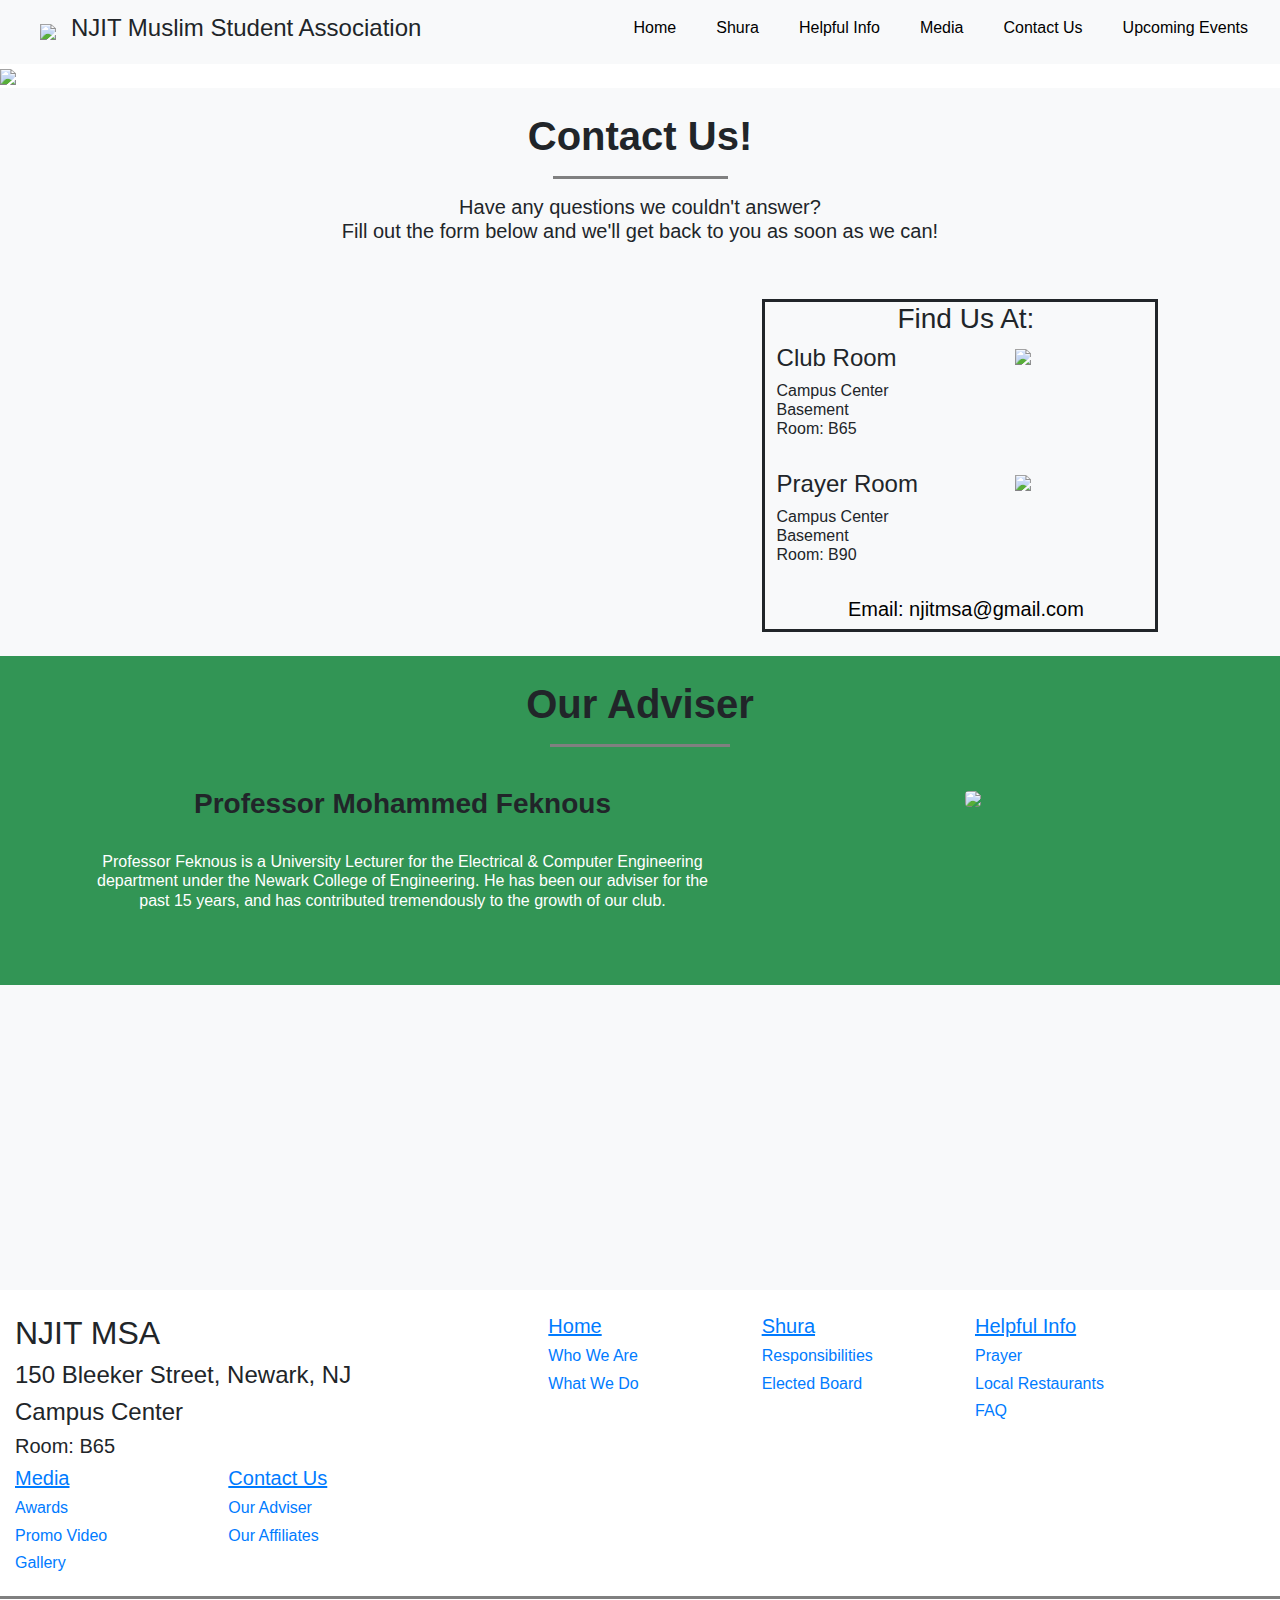
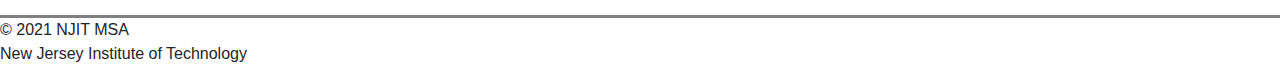
==== contact.html @ 6f099ac8 "Footer and shura update, covid alert" ====
<!DOCTYPE html>
<html lang="en">
  <head>
    <!-- Required meta tags -->
    <meta charset="utf-8">
    <meta name="viewport" content="width=device-width, initial-scale=1, shrink-to-fit=no">
    <link rel="icon" type="image/png" sizes="32x32" href="favicon-32x32.png">
    <link rel="icon" type="image/png" sizes="16x16" href="favicon-16x16.png">
    <!-- Bootstrap CSS -->
    <link rel="stylesheet" href="https://cdnjs.cloudflare.com/ajax/libs/twitter-bootstrap/4.1.1/css/bootstrap.min.css">
    <link rel="stylesheet" href="https://cdnjs.cloudflare.com/ajax/libs/animate.css/3.5.2/animate.min.css">
    <link rel="stylesheet" href="https://use.fontawesome.com/releases/v5.0.13/css/all.css" integrity="sha384-DNOHZ68U8hZfKXOrtjWvjxusGo9WQnrNx2sqG0tfsghAvtVlRW3tvkXWZh58N9jp" crossorigin="anonymous">
    <link rel="stylesheet" href="https://cdnjs.cloudflare.com/ajax/libs/fancybox/3.3.5/jquery.fancybox.min.css">
    <link rel="stylesheet" href="css/mainStyles.css">
    <link rel="stylesheet" href="css/contactStyles.css">


    <title>Contact | NJIT MSA</title>
  </head>

  <body>
    <!--Header-->
<nav class="navbar sticky-top navbar-light navbar-expand-lg bg-light" style=width:100%>
  <a class="ml-4 navbar-brand" style=max-width:30%>
  <div class="d-none d-lg-flex" style=display:flex;align-items:center>
  <img src=logoThumb.png style=width:13vh href = index.html>
  <h4 class="d-none d-lg-block d-xl-none" style=padding-left:4%>NJIT MSA</h4>
  <h4 class="d-none d-xl-block" style=padding-left:4%>NJIT Muslim Student Association</h4>
  </div>
  <span class="d-lg-none navbar-brand">Home</span>
  </a>
  <button type=button class="navbar-toggler mr-2" data-toggle=collapse data-target=#navbarSupportedContent>
  <span class=navbar-toggler-icon></span>
  </button>
  <div class="collapse navbar-collapse" id=navbarSupportedContent>
  <ul class="navbar-nav ml-auto" style=padding-bottom:1%>
  <li class="nav-item active">
  <a style=color:black href=index.html class="nav-link mr-4 underline_text top">Home</a>
  </li>
  <li class=nav-item>
  <a style=color:black href=shura.html class="nav-link mr-4">Shura</a>
  </li>
  <li class=nav-item>
  <a style=color:black href=helpfulInfo.html class="nav-link mr-4">Helpful Info</a>
  </li>
  <li class=nav-item>
  <a style=color:black href=media.html class="nav-link mr-4">Media</a>
  </li>
  <li class=nav-item>
  <a style=color:black href=contact.html class="nav-link mr-4">Contact Us</a>
  </li>
  <li class="nav-item mr-2">
  <a data-fancybox data-type=iframe data-src="https://calendar.google.com/calendar/embed?src=njitmsa%40gmail.com&ctz=America%2FNew_York" width=100% height=100% frameborder=0 scrolling=no style=color:black class="nav-link frame">Upcoming Events
  </a>
  </li>
  </ul>
  </div>
</nav>
<!-- End Header -->
  


    <div class="capsule d-none d-lg-block">
      <img class="wow fadeInUp" src="Contact/contact1.jpg" style="margin-right: -16.6666666%; z-index: 1">
      <img class="wow fadeInUp" src="Contact/contact2.jpg" style="margin-right: -16.6666666%; z-index: 2;" data-wow-delay="1.2s">
      <img class="wow fadeInUp" src="Contact/contact3.jpg" style="z-index: 3" data-wow-delay="2.4s">
      <img class="wow fadeInUp" src="Contact/contact4.jpg" style="margin-left: -17.4%; z-index: 2;" data-wow-delay="1.8s">
      <img class="wow fadeInUp" src="Contact/contact5.jpg" style="margin-left: -17.75%; z-index: 1;" data-wow-delay=".6s">
    </div>

    <div class="d-lg-none bg-light">
      <iframe src="https://www.google.com/maps/embed?pb=!1m18!1m12!1m3!1d3022.8742588895684!2d-74.17915253241043!3d40.74279226476358!2m3!1f0!2f0!3f0!3m2!1i1024!2i768!4f13.1!3m3!1m2!1s0x89c25380241c01c3%3A0xd5764d0a3f430ee4!2sNJIT+MSA!5e0!3m2!1sen!2sus!4v1527974278997"
      width="100%" style="height: 45vh" frameborder="0" style="border:0" allowfullscreen></iframe>
    </div>

    <div class="container-fluid bg-light" style="text-align: center">
      <br>
      <div class="wow zoomIn" data-wow-delay="2.6s">
        <h1><b>Contact Us!</b></h1>
        <hr class="d-none d-md-block" style="width: 14%; border-top: 3px; border-style: solid;">
        <hr class="d-md-none" style="width: 50%; border-top: 3px; border-style: solid;">
        <h5>Have any questions we couldn't answer?
          <br>
          <span class="d-none d-lg-block">Fill out the form below and we'll get back to you as soon as we can!</span>
        </h5>
      </div>
      <br class="d-none d-lg-block">
      <br>

      <div class="container d-lg-none" style="text-align: center">
        <h3>Find Us At:</h3>
        <h4>Club Room</h4>
        <img src="Contact/b08.jpg" width="100%" style="height: 50vh">
        <h6>Campus Center
          <br>Basement
          <br>Room: B65
        </h6>
        <br>
        <h4>Prayer Room</h4>
        <img src="Contact/b90.jpg" width="100%" style="height: 50vh">
        <h6>Campus Center
          <br>Basement
          <br>Room: B90
        </h6>
        <br>
        <h5>
          <a style="color:black" href="mailto:njitmsa@gmail.com">Email: njitmsa@gmail.com</a>
        </h5>
        <br>
        <hr class="d-lg-none" style="width: 90%; border-top: 2px; border-style: solid;">
        <br>
        <h3>Or, Fill Out The Form Below:</h3>
      </div>

      <div class="row">
        <div class="form col-12 col-lg-7">
          <iframe class="wow fadeInLeft" data-wow-delay=".3s"
            src="https://goo.gl/forms/LETlNTumrpP4U5bI3"
            width="100%" frameborder="0" marginheight="0" marginwidth="0" style="height: 100%;">
            Loading...
          </iframe>
        </div>
        <div class="d-none d-lg-block col-lg-4">
          <div class="wow fadeInRight" data-wow-delay=".3s" style="text-align: left; border-style: solid; padding-left: 3%;">
            <h3 style="text-align: center">Find Us At:</h3>
            <div class="row">
              <div class="col-7 my-auto">
                <h4>Club Room</h4>
                <h6>Campus Center
                  <br>Basement
                  <br>Room: B65</h6>
                </div>
                <div class="col-5">
                  <a href="Contact/b08.jpg" class="imgZoom" data-fancybox="rooms"><img src="Contact/b08Thumb.jpg" style="width: 100%;"></a>
                </div>
              </div>
              <br>
              <div class="row">
                <div class="col-7 my-auto">
                  <h4>Prayer Room</h4>
                  <h6>Campus Center
                    <br>Basement
                    <br>Room: B90</h6>
                  </div>
                  <div class="col-5">
                    <a href="Contact/b90.jpg" class="imgZoom" data-fancybox="rooms"><img src="Contact/b90Thumb.jpg" style="width: 100%"></a>
                  </div>
                </div>
                <br>
                <h5 style="text-align: center">
                  <a style="color: black" href="mailto:njitmsa@gmail.com">Email: njitmsa@gmail.com</a>
                </h5>
              </div>
          </div>
      </div>
      <br>
    </div>

    <span class="anchor" id="Adviser"></span>
    <div style="text-align: center; background-color: #329555;">
      <br>
      <div class="wow zoomIn" data-wow-delay=".3s">
        <h1><b>Our Adviser</b></h1>
        <hr class="d-none d-md-block" style="width: 14%; border-top: 3px; border-style: solid;">
        <hr class="d-md-none" style="width: 50%; border-top: 3px; border-style: solid;">
      </div>
      <br>
      <div class="container">
        <div class="row">
          <div class="d-lg-none col-12">
            <img class="wow fadeInRight" data-wow-delay=".4s" src="Contact/feknous.jpg" style="width: 100%">
          </div>
          <div class="col-12 col-lg-7 my-auto">
            <div class="wow fadeInLeft" data-wow-delay=".3s">
              <h3><b>Professor <br class="d-lg-none"> Mohammed Feknous </b></h3>
              <br>
              <h6 style="color: white">
                Professor Feknous is a University Lecturer for the Electrical & Computer Engineering department under the Newark College of Engineering.
                He has been our adviser for the past 15 years, and has contributed tremendously to the growth of our club.
                <br>
                <br>
              </h6>
              <!-- <h3><b>A Word From Our Adviser:</b></h3>
              <h6 style="color: white">
                <br>
                Welcome to NJIT!
              </h6>
              <br> -->
            </div>
          </div>
          <div class="d-none d-lg-block col-lg-5">
            <img class="wow fadeInRight rounded" data-wow-delay=".3s" src="Contact/feknous.jpg" style="width: 100%">
          </div>
        </div>
      </div>
      <br><br>
    </div>

    <span class="anchor" id="Friends"></span>
    <div class="bg-light">
      <div style="text-align: center">
        <br>
        <div class="wow zoomIn" data-wow-delay=".6s">
          <h1><b>Our Affiliates</b></h1>
          <hr class="d-none d-md-block" style="width: 15%; border-top: 3px; border-style: solid;">
          <hr class="d-md-none" style="width: 55%; border-top: 3px; border-style: solid;">
        </div>
        <br>
        <div class="container">
          <div class="row wow fadeInUp" data-wow-delay=".5s">
            <div class="col-12 col-lg-4">
              <a target="_blank" href="https://www.facebook.com/bsa.njit.16"><img src="Contact/bsaTransparent.png" style="width: 30%"></a>
              <br><br>
              <a style="color: black" target="_blank" href="https://www.facebook.com/bsa.njit.16"><h4>Bangladeshi Student Association</h4></a>
              <h6>NJIT's BSA is a cultural club that aims to celebrate the heritage and traditions of Bengali Muslims on campus.</h6>
              <br class="d-lg-none">
            </div>
            <div class="col-12 col-lg-4">
              <a target="_blank" href="https://www.facebook.com/umrnjit/"><img src="Contact/umrTransparent.png" style="width: 30%"></a>
              <br><br>
              <a style="color: black" target="_blank" href="https://www.facebook.com/umrnjit/"><h4>United Mission for Relief</h4></a>
              <h6>UMR at NJIT is the first student-based relief agency on campus dedicated to help alleviate suffering and poverty throughout the world.</h6>
              <br class="d-lg-none">
            </div>
            <div class="col-12 col-lg-4">
              <a target="_blank" href="https://www.facebook.com/runewarkmsa/"><img src="Contact/rutgersTransparent.png" style="width: 30%;"></a>
              <br><br>
              <a style="color: black" target="_blank" href="https://www.facebook.com/runewarkmsa/"><h4>Rutgers Newark MSA</h4></a>
              <h6>Rutgers Newark MSA is our neighboring Muslim community who help us host large events, competitions, and service projects as well!</h6>
            </div>
          </div>
        </div>
      </div>
      <br>
    </div>


<!--Footer-->
<div class=footer1>
  <div class=container-fluid>
  <br>
  <div class=row>
  <div class="col-12 col-lg-5">
  <h2>NJIT MSA</h2>
  <h4>150 Bleeker Street, Newark, NJ</h4>
  <h4>Campus Center</h4>
  <h5>Room: B65</h5>
  <div class=d-lg-none>
  <br><br>
  <hr style=width:100%;border-top:1px;border-style:solid>
  </div>
  </div>
  <div class="col-12 col-lg-2">
  <a href=index.html>
  <h5><u>Home</u></h5>
  </a>
  <a href=index.html#About>
  <h6>Who We Are</h6>
  </a>
  <a href=index.html#Services>
  <h6>What We Do</h6>
  </a>
  <div class=d-lg-none>
  <br><br>
  <hr style=width:100%;border-top:1px;border-style:solid>
  </div>
  </div>
  <div class="col-12 col-lg-2">
  <a href=shura.html>
  <h5><u>Shura</u></h5>
  </a>
  <a href=shura.html#Responsiblities>
  <h6>Responsibilities</h6>
  </a>
  <a href=shura.html#Board>
  <h6>Elected Board</h6>
  </a>
  <div class=d-lg-none>
  <br><br>
  <hr style=width:100%;border-top:1px;border-style:solid>
  </div>
  </div>
  <div class="col-12 col-lg-2">
  <a href=helpfulInfo.html>
  <h5><u>Helpful Info</u></h5>
  </a>
  <a href=helpfulInfo.html#Prayer>
  <h6>Prayer</h6>
  </a>
  <a href=helpfulInfo.html#Restaurants>
  <h6>Local Restaurants</h6>
  </a>
  <a href=helpfulInfo.html#FAQ>
  <h6>FAQ</h6>
  </a>
  <div class=d-lg-none>
  <br><br>
  <hr style=width:100%;border-top:1px;border-style:solid>
  </div>
  </div>
  <div class="col-12 col-lg-2">
  <a href=media.html>
  <h5><u>Media</u></h5>
  </a>
  <a href=media.html#Awards>
  <h6>Awards</h6>
  </a>
  <a href=media.html#Video>
  <h6>Promo Video</h6>
  </a>
  <a href=media.html#Gallery>
  <h6>Gallery</h6>
  </a>
  <div class=d-lg-none>
  <br><br>
  <hr style=width:100%;border-top:1px;border-style:solid>
  </div>
  </div>
  <div class="col-12 col-lg-2">
  <a href=contact.html>
  <h5><u>Contact Us</u></h5>
  </a>
  <a href=contact.html#Adviser>
  <h6>Our Adviser</h6>
  </a>
  <a href=contact.html#Friends>
  <h6>Our Affiliates</h6>
  </a>
  <div class=d-lg-none>
  <br><br>
  </div>
  </div>
  </div>
  </div>
  </div>
  <div class=row>
  <div class="col-12 footer2">
  <hr style=width:100%;border-top:3px;border-style:solid>
  <a href=https://twitter.com/njitmsa target=_blank><i class="fab fa-twitter"></i></a>
  <a href=https://www.instagram.com/njitmsa target=_blank><i class="fab fa-instagram"></i></a>
  <a href=https://www.facebook.com/NJITMSA/ target=_blank><i class="fab fa-facebook"></i></a>
  <a href=https://www.snapchat.com/add/njit_msa target=_blank><i class="fab fa-snapchat-ghost"></i></a>
  <a href=https://www.youtube.com/user/njitmsa target=_blank><i class="fab fa-youtube"></i></a>
  <a href=https://discord.gg/jjdtUf4 target=_blank><i class="fab fa-discord"></i></a>
  <hr style=width:100%;border-top:3px;border-style:solid;margin-bottom:0>
  </div>
  </div>
  <div class=row>
  <div class="col-12 footer3">
  &copy; 2021 NJIT MSA
  <br>
  New Jersey Institute of Technology
  </div>
  </div>
  <i class="fas fa-chevron-circle-up fa-3x top-button"></i>
  <!-- End Footer -->

    <script src="https://cdnjs.cloudflare.com/ajax/libs/jquery/3.2.1/jquery.min.js"></script>
    <script src="js/jquery.easeScroll.js"></script>
    <script src="https://cdnjs.cloudflare.com/ajax/libs/twitter-bootstrap/4.1.1/js/bootstrap.min.js"></script>
    <script src="https://cdnjs.cloudflare.com/ajax/libs/wow/1.1.2/wow.min.js"></script>
    <script src="https://cdnjs.cloudflare.com/ajax/libs/fancybox/3.3.5/jquery.fancybox.min.js"></script>
    <script src="js/mainScript.js"></script>
    <script>
      new WOW({'mobile': false}).init();
    </script>

  </body>

</html>
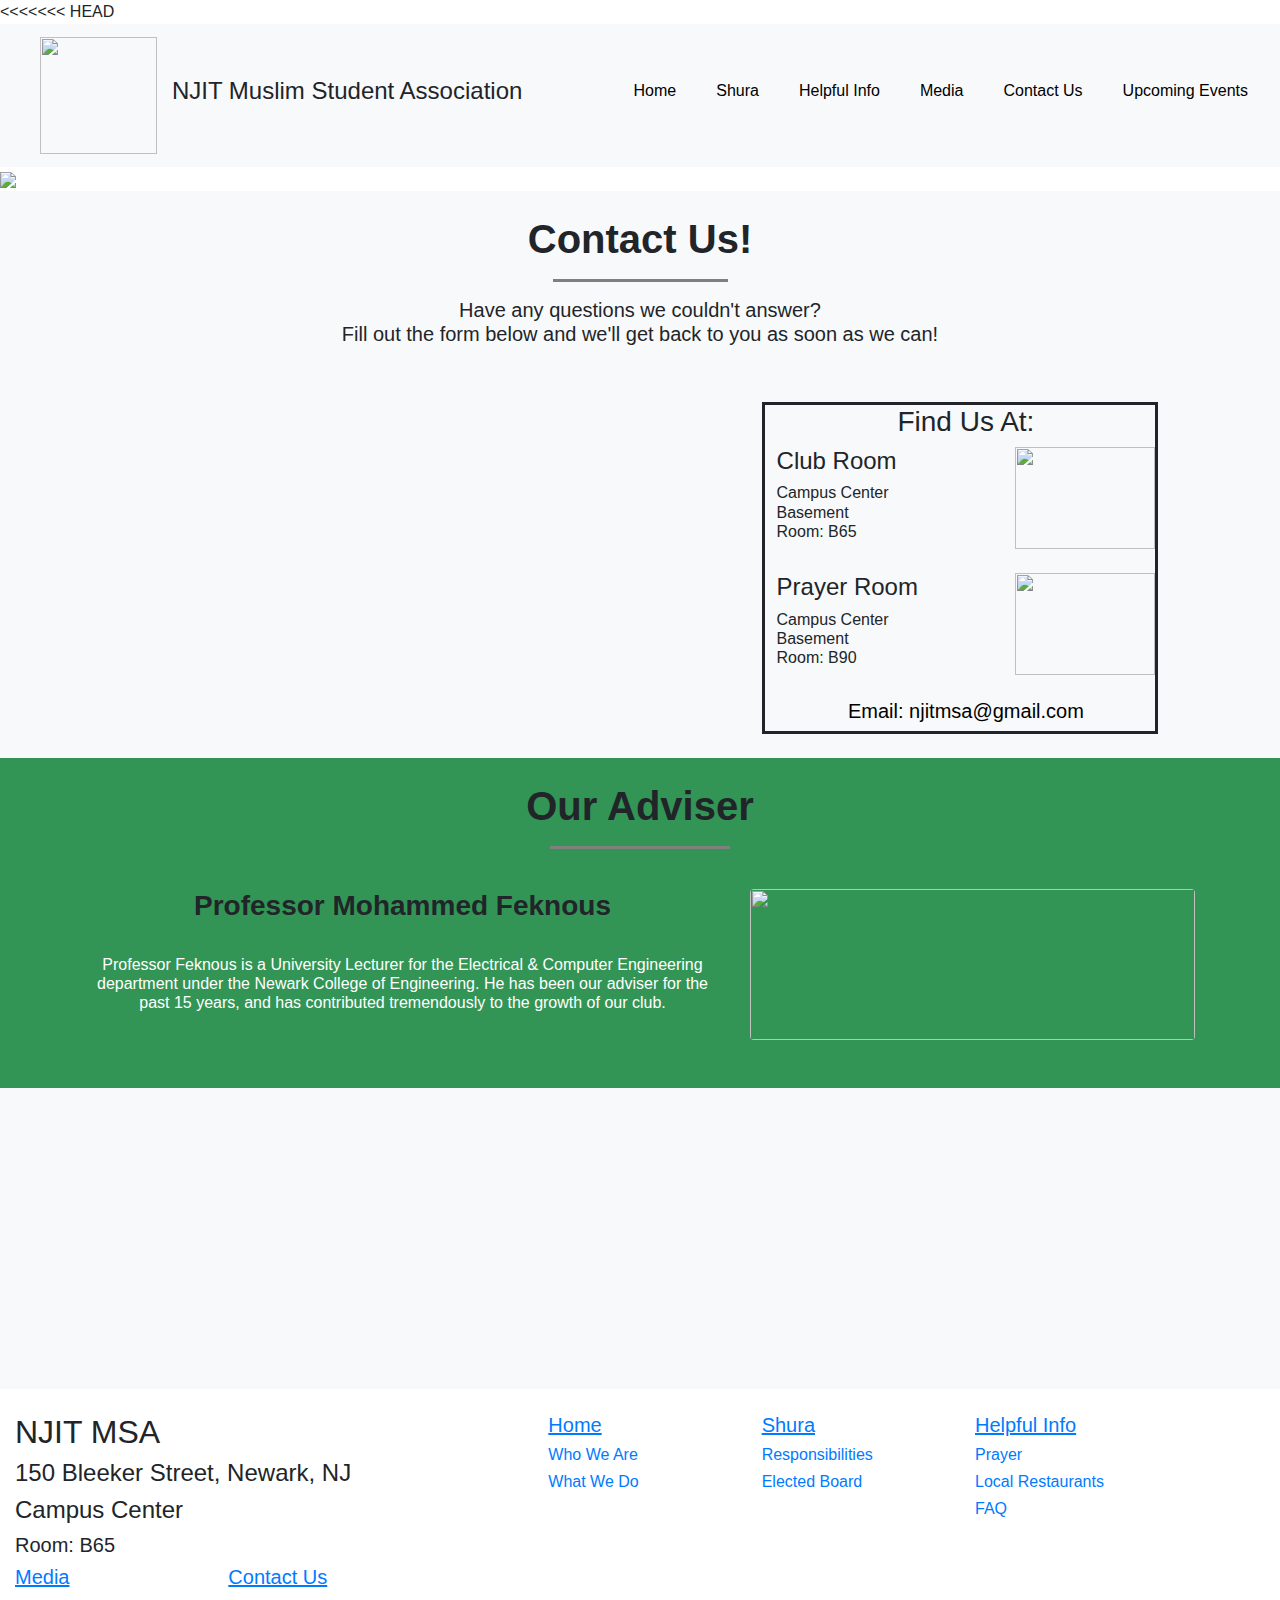
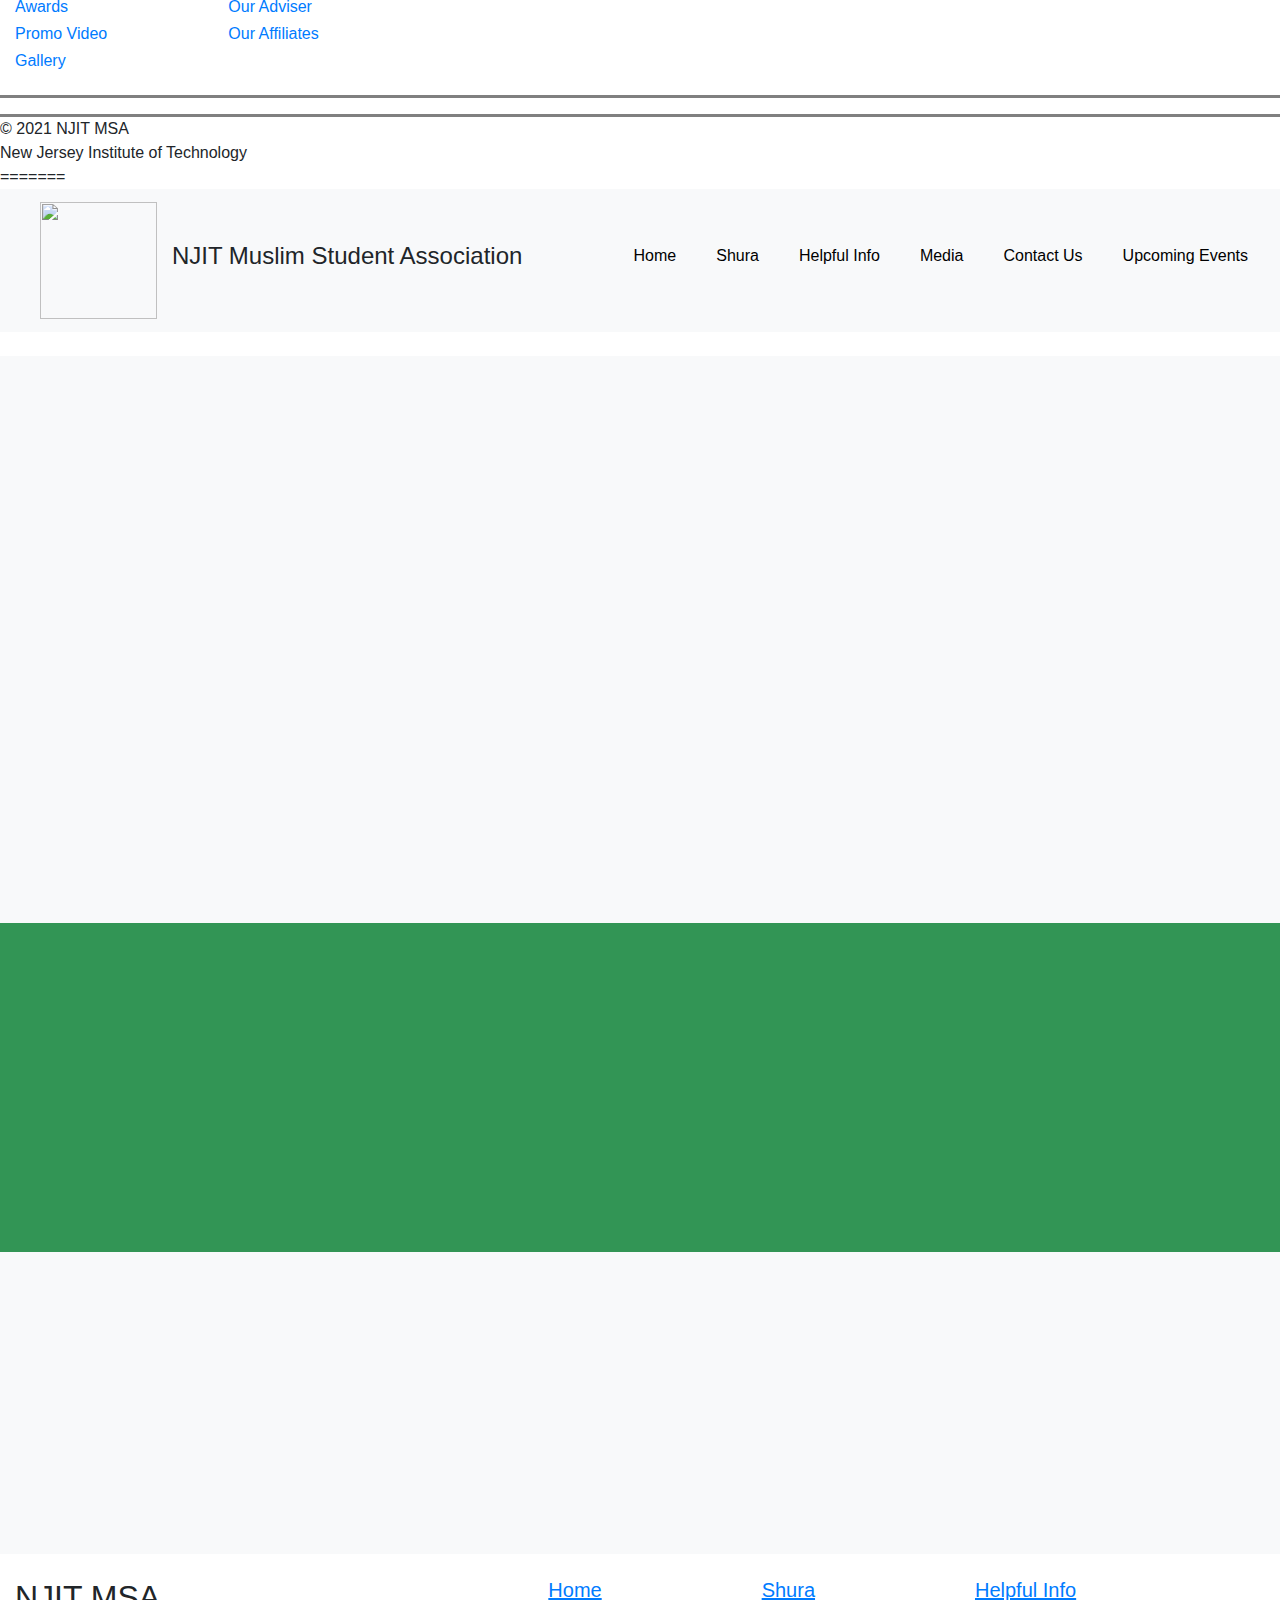
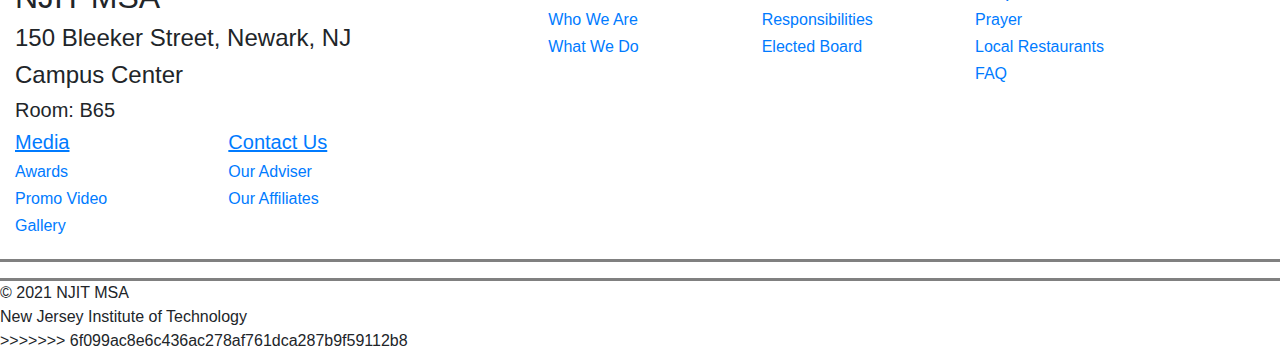
==== commit 3c9679c1: "Add files via upload" ====
--- a/contact.html
+++ b/contact.html
@@ -1,3 +1,341 @@
+<<<<<<< HEAD
+<!DOCTYPE html>
+<html lang=en>
+<head>
+<meta charset=utf-8>
+<meta name=viewport content="width=device-width, initial-scale=1, shrink-to-fit=no">
+<link rel=icon type=image/png sizes=32x32 href=favicon-32x32.png>
+<link rel=icon type=image/png sizes=16x16 href=favicon-16x16.png>
+<link rel=stylesheet href=https://cdnjs.cloudflare.com/ajax/libs/twitter-bootstrap/4.1.1/css/bootstrap.min.css>
+<link rel=stylesheet href=https://cdnjs.cloudflare.com/ajax/libs/animate.css/3.5.2/animate.min.css>
+<link rel=stylesheet href=https://use.fontawesome.com/releases/v5.0.13/css/all.css integrity=sha384-DNOHZ68U8hZfKXOrtjWvjxusGo9WQnrNx2sqG0tfsghAvtVlRW3tvkXWZh58N9jp crossorigin=anonymous>
+<link rel=stylesheet href=https://cdnjs.cloudflare.com/ajax/libs/fancybox/3.3.5/jquery.fancybox.min.css>
+<link rel=stylesheet href=css/mainStyles.css>
+<link rel=stylesheet href=css/contactStyles.css>
+<title>Contact | NJIT MSA</title>
+</head>
+<body>
+<nav class="navbar sticky-top navbar-light navbar-expand-lg bg-light" style=width:100%>
+<a class="ml-4 navbar-brand" style=max-width:30%>
+<div class="d-none d-lg-flex" style=display:flex;align-items:center>
+<img src=logoThumb.png style=width:13vh href=index.html>
+<h4 class="d-none d-lg-block d-xl-none" style=padding-left:4%>NJIT MSA</h4>
+<h4 class="d-none d-xl-block" style=padding-left:4%>NJIT Muslim Student Association</h4>
+</div>
+<span class="d-lg-none navbar-brand">Home</span>
+</a>
+<button type=button class="navbar-toggler mr-2" data-toggle=collapse data-target=#navbarSupportedContent>
+<span class=navbar-toggler-icon></span>
+</button>
+<div class="collapse navbar-collapse" id=navbarSupportedContent>
+<ul class="navbar-nav ml-auto" style=padding-bottom:1%>
+<li class="nav-item">
+<a style=color:black href=index.html class="nav-link mr-4 ">Home</a>
+</li>
+<li class=nav-item>
+<a style=color:black href=shura.html class="nav-link mr-4">Shura</a>
+</li>
+<li class=nav-item>
+<a style=color:black href=helpfulInfo.html class="nav-link mr-4">Helpful Info</a>
+</li>
+<li class=nav-item>
+<a style=color:black href=media.html class="nav-link mr-4">Media</a>
+</li>
+<li class="nav-item  active">
+<a style=color:black href=contact.html class="nav-link mr-4">Contact Us</a>
+</li>
+<li class="nav-item mr-2">
+<a data-fancybox data-type=iframe data-src="https://calendar.google.com/calendar/embed?src=njitmsa%40gmail.com&ctz=America%2FNew_York" width=100% height=100% frameborder=0 scrolling=no style=color:black class="nav-link frame">Upcoming Events
+</a>
+</li>
+</ul>
+</div>
+</nav>
+<div class="capsule d-none d-lg-block">
+<img class="wow fadeInUp" src=Contact/contact1.jpg style=margin-right:-16.6666666%;z-index:1>
+<img class="wow fadeInUp" src=Contact/contact2.jpg style=margin-right:-16.6666666%;z-index:2 data-wow-delay=1.2s>
+<img class="wow fadeInUp" src=Contact/contact3.jpg style=z-index:3 data-wow-delay=2.4s>
+<img class="wow fadeInUp" src=Contact/contact4.jpg style=margin-left:-17.4%;z-index:2 data-wow-delay=1.8s>
+<img class="wow fadeInUp" src=Contact/contact5.jpg style=margin-left:-17.75%;z-index:1 data-wow-delay=.6s>
+</div>
+<div class="d-lg-none bg-light">
+<iframe src="https://www.google.com/maps/embed?pb=!1m18!1m12!1m3!1d3022.8742588895684!2d-74.17915253241043!3d40.74279226476358!2m3!1f0!2f0!3f0!3m2!1i1024!2i768!4f13.1!3m3!1m2!1s0x89c25380241c01c3%3A0xd5764d0a3f430ee4!2sNJIT+MSA!5e0!3m2!1sen!2sus!4v1527974278997" width=100% style=height:45vh frameborder=0 style=border:0 allowfullscreen></iframe>
+</div>
+<div class="container-fluid bg-light" style=text-align:center>
+<br>
+<div class="wow zoomIn" data-wow-delay=2.6s>
+<h1><b>Contact Us!</b></h1>
+<hr class="d-none d-md-block" style=width:14%;border-top:3px;border-style:solid>
+<hr class=d-md-none style=width:50%;border-top:3px;border-style:solid>
+<h5>Have any questions we couldn't answer?
+<br>
+<span class="d-none d-lg-block">Fill out the form below and we'll get back to you as soon as we can!</span>
+</h5>
+</div>
+<br class="d-none d-lg-block">
+<br>
+<div class="container d-lg-none" style=text-align:center>
+<h3>Find Us At:</h3>
+<h4>Club Room</h4>
+<img src=Contact/b08.jpg width=100% style=height:50vh>
+<h6>Campus Center
+<br>Basement
+<br>Room: B65
+</h6>
+<br>
+<h4>Prayer Room</h4>
+<img src=Contact/b90.jpg width=100% style=height:50vh>
+<h6>Campus Center
+<br>Basement
+<br>Room: B90
+</h6>
+<br>
+<h5>
+<a style=color:black href=mailto:njitmsa@gmail.com>Email: njitmsa@gmail.com</a>
+</h5>
+<br>
+<hr class=d-lg-none style=width:90%;border-top:2px;border-style:solid>
+<br>
+<h3>Or, Fill Out The Form Below:</h3>
+</div>
+<div class=row>
+<div class="form col-12 col-lg-7">
+<iframe class="wow fadeInLeft" data-wow-delay=.3s src=https://goo.gl/forms/LETlNTumrpP4U5bI3 width=100% frameborder=0 marginheight=0 marginwidth=0 style=height:100%>
+Loading...
+</iframe>
+</div>
+<div class="d-none d-lg-block col-lg-4">
+<div class="wow fadeInRight" data-wow-delay=.3s style=text-align:left;border-style:solid;padding-left:3%>
+<h3 style=text-align:center>Find Us At:</h3>
+<div class=row>
+<div class="col-7 my-auto">
+<h4>Club Room</h4>
+<h6>Campus Center
+<br>Basement
+<br>Room: B65</h6>
+</div>
+<div class=col-5>
+<a href=Contact/b08.jpg class=imgZoom data-fancybox=rooms><img src=Contact/b08Thumb.jpg style=width:100%></a>
+</div>
+</div>
+<br>
+<div class=row>
+<div class="col-7 my-auto">
+<h4>Prayer Room</h4>
+<h6>Campus Center
+<br>Basement
+<br>Room: B90</h6>
+</div>
+<div class=col-5>
+<a href=Contact/b90.jpg class=imgZoom data-fancybox=rooms><img src=Contact/b90Thumb.jpg style=width:100%></a>
+</div>
+</div>
+<br>
+<h5 style=text-align:center>
+<a style=color:black href=mailto:njitmsa@gmail.com>Email: njitmsa@gmail.com</a>
+</h5>
+</div>
+</div>
+</div>
+<br>
+</div>
+<span class=anchor id=Adviser></span>
+<div style=text-align:center;background-color:#329555>
+<br>
+<div class="wow zoomIn" data-wow-delay=.3s>
+<h1><b>Our Adviser</b></h1>
+<hr class="d-none d-md-block" style=width:14%;border-top:3px;border-style:solid>
+<hr class=d-md-none style=width:50%;border-top:3px;border-style:solid>
+</div>
+<br>
+<div class=container>
+<div class=row>
+<div class="d-lg-none col-12">
+<img class="wow fadeInRight" data-wow-delay=.4s src=Contact/feknous.jpg style=width:100%>
+</div>
+<div class="col-12 col-lg-7 my-auto">
+<div class="wow fadeInLeft" data-wow-delay=.3s>
+<h3><b>Professor <br class=d-lg-none> Mohammed Feknous </b></h3>
+<br>
+<h6 style=color:white>
+Professor Feknous is a University Lecturer for the Electrical & Computer Engineering department under the Newark College of Engineering.
+He has been our adviser for the past 15 years, and has contributed tremendously to the growth of our club.
+<br>
+<br>
+</h6>
+</div>
+</div>
+<div class="d-none d-lg-block col-lg-5">
+<img class="wow fadeInRight rounded" data-wow-delay=.3s src=Contact/feknous.jpg style=width:100%>
+</div>
+</div>
+</div>
+<br><br>
+</div>
+<span class=anchor id=Friends></span>
+<div class=bg-light>
+<div style=text-align:center>
+<br>
+<div class="wow zoomIn" data-wow-delay=.6s>
+<h1><b>Our Affiliates</b></h1>
+<hr class="d-none d-md-block" style=width:15%;border-top:3px;border-style:solid>
+<hr class=d-md-none style=width:55%;border-top:3px;border-style:solid>
+</div>
+<br>
+<div class=container>
+<div class="row wow fadeInUp" data-wow-delay=.5s>
+<div class="col-12 col-lg-4">
+<a target=_blank href=https://www.facebook.com/bsa.njit.16><img src=Contact/bsaTransparent.png style=width:30%></a>
+<br><br>
+<a style=color:black target=_blank href=https://www.facebook.com/bsa.njit.16><h4>Bangladeshi Student Association</h4></a>
+<h6>NJIT's BSA is a cultural club that aims to celebrate the heritage and traditions of Bengali Muslims on campus.</h6>
+<br class=d-lg-none>
+</div>
+<div class="col-12 col-lg-4">
+<a target=_blank href=https://www.facebook.com/umrnjit/><img src=Contact/umrTransparent.png style=width:30%></a>
+<br><br>
+<a style=color:black target=_blank href=https://www.facebook.com/umrnjit/><h4>United Mission for Relief</h4></a>
+<h6>UMR at NJIT is the first student-based relief agency on campus dedicated to help alleviate suffering and poverty throughout the world.</h6>
+<br class=d-lg-none>
+</div>
+<div class="col-12 col-lg-4">
+<a target=_blank href=https://www.facebook.com/runewarkmsa/><img src=Contact/rutgersTransparent.png style=width:30%></a>
+<br><br>
+<a style=color:black target=_blank href=https://www.facebook.com/runewarkmsa/><h4>Rutgers Newark MSA</h4></a>
+<h6>Rutgers Newark MSA is our neighboring Muslim community who help us host large events, competitions, and service projects as well!</h6>
+</div>
+</div>
+</div>
+</div>
+<br>
+</div>
+<div class=footer1>
+<div class=container-fluid>
+<br>
+<div class=row>
+<div class="col-12 col-lg-5">
+<h2>NJIT MSA</h2>
+<h4>150 Bleeker Street, Newark, NJ</h4>
+<h4>Campus Center</h4>
+<h5>Room: B65</h5>
+<div class=d-lg-none>
+<br><br>
+<hr style=width:100%;border-top:1px;border-style:solid>
+</div>
+</div>
+<div class="col-12 col-lg-2">
+<a href=index.html>
+<h5><u>Home</u></h5>
+</a>
+<a href=index.html#About>
+<h6>Who We Are</h6>
+</a>
+<a href=index.html#Services>
+<h6>What We Do</h6>
+</a>
+<div class=d-lg-none>
+<br><br>
+<hr style=width:100%;border-top:1px;border-style:solid>
+</div>
+</div>
+<div class="col-12 col-lg-2">
+<a href=shura.html>
+<h5><u>Shura</u></h5>
+</a>
+<a href=shura.html#Responsiblities>
+<h6>Responsibilities</h6>
+</a>
+<a href=shura.html#Board>
+<h6>Elected Board</h6>
+</a>
+<div class=d-lg-none>
+<br><br>
+<hr style=width:100%;border-top:1px;border-style:solid>
+</div>
+</div>
+<div class="col-12 col-lg-2">
+<a href=helpfulInfo.html>
+<h5><u>Helpful Info</u></h5>
+</a>
+<a href=helpfulInfo.html#Prayer>
+<h6>Prayer</h6>
+</a>
+<a href=helpfulInfo.html#Restaurants>
+<h6>Local Restaurants</h6>
+</a>
+<a href=helpfulInfo.html#FAQ>
+<h6>FAQ</h6>
+</a>
+<div class=d-lg-none>
+<br><br>
+<hr style=width:100%;border-top:1px;border-style:solid>
+</div>
+</div>
+<div class="col-12 col-lg-2">
+<a href=media.html>
+<h5><u>Media</u></h5>
+</a>
+<a href=media.html#Awards>
+<h6>Awards</h6>
+</a>
+<a href=media.html#Video>
+<h6>Promo Video</h6>
+</a>
+<a href=media.html#Gallery>
+<h6>Gallery</h6>
+</a>
+<div class=d-lg-none>
+<br><br>
+<hr style=width:100%;border-top:1px;border-style:solid>
+</div>
+</div>
+<div class="col-12 col-lg-2">
+<a href=contact.html>
+<h5><u>Contact Us</u></h5>
+</a>
+<a href=contact.html#Adviser>
+<h6>Our Adviser</h6>
+</a>
+<a href=contact.html#Friends>
+<h6>Our Affiliates</h6>
+</a>
+<div class=d-lg-none>
+<br><br>
+</div>
+</div>
+</div>
+</div>
+</div>
+<div class=row>
+<div class="col-12 footer2">
+<hr style=width:100%;border-top:3px;border-style:solid>
+<a href=https://twitter.com/njitmsa target=_blank><i class="fab fa-twitter"></i></a>
+<a href=https://www.instagram.com/njitmsa target=_blank><i class="fab fa-instagram"></i></a>
+<a href=https://www.facebook.com/NJITMSA/ target=_blank><i class="fab fa-facebook"></i></a>
+<a href=https://www.snapchat.com/add/njit_msa target=_blank><i class="fab fa-snapchat-ghost"></i></a>
+<a href=https://www.youtube.com/user/njitmsa target=_blank><i class="fab fa-youtube"></i></a>
+<a href=https://discord.gg/jjdtUf4 target=_blank><i class="fab fa-discord"></i></a>
+<hr style=width:100%;border-top:3px;border-style:solid;margin-bottom:0>
+</div>
+</div>
+<div class=row>
+<div class="col-12 footer3">
+&copy; 2021 NJIT MSA
+<br>
+New Jersey Institute of Technology
+</div>
+</div>
+<i class="fas fa-chevron-circle-up fa-3x top-button"></i>
+<script src=https://cdnjs.cloudflare.com/ajax/libs/jquery/3.2.1/jquery.min.js></script>
+<script src=js/jquery.easeScroll.js></script>
+<script src=https://cdnjs.cloudflare.com/ajax/libs/twitter-bootstrap/4.1.1/js/bootstrap.min.js></script>
+<script src=https://cdnjs.cloudflare.com/ajax/libs/wow/1.1.2/wow.min.js></script>
+<script src=https://cdnjs.cloudflare.com/ajax/libs/fancybox/3.3.5/jquery.fancybox.min.js></script>
+<script src=js/mainScript.js></script>
+<script>new WOW({mobile:false}).init();</script>
+</body>
+</html>
+=======
 <!DOCTYPE html>
 <html lang="en">
   <head>
@@ -368,3 +706,4 @@
   </body>
 
 </html>
+>>>>>>> 6f099ac8e6c436ac278af761dca287b9f59112b8
